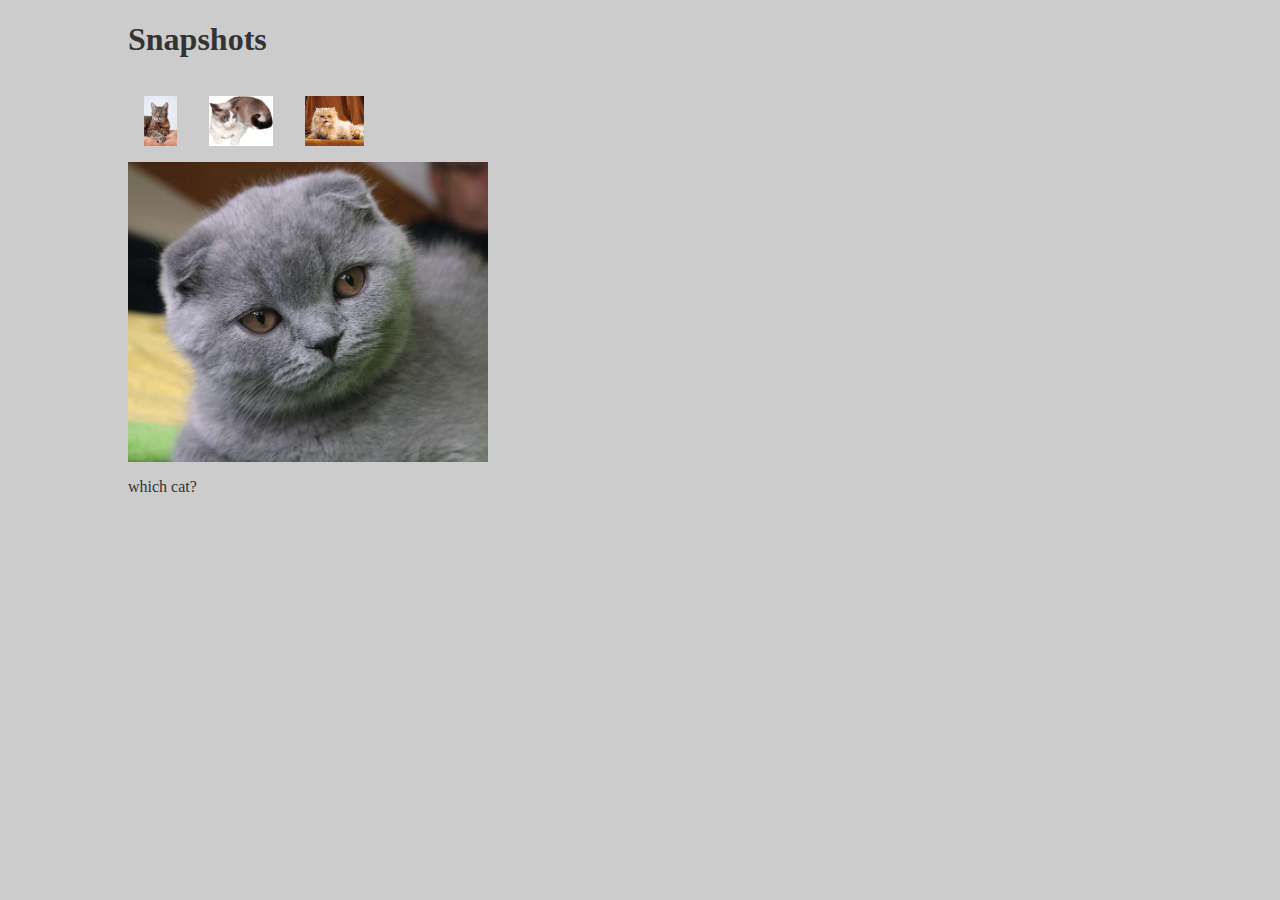
==== gallary_site/index.html @ 3d5cb247 "gallery" ====
<!DOCTYPE html>

<html>
    <head>
        <meta charset="utf-8">
        <title>EB Gallray</title>
        <link rel="stylesheet" href="style.css">
    </head>

    <body>
        <h1>Snapshots</h1>
        <ul id="imagegallery">
            <li>
                <a href="images/polydactyl.jpg" title="a polydactyl"><img src="images/polydactyl.jpg" alt="cat" height="50px"></a>
            </li>
            <li>
                <a href="images/snowshoe.jpg" title="a snowshoe"><img src="images/snowshoe.jpg" alt="cat" height="50px"></a>
            </li>
            <li>
                <a href="images/persian.jpg" title="a persian"><img src="images/persian.jpg" alt="cat" height="50px"></a>
            </li>
        </ul>

        <img src="images/title.jpg" alt="cats" id="placeholder" height="300px">
        <p id="description">which cat?</p>
        <script src="scripts/showPic.js"></script>
    </body>
</html>
---- gallary_site/style.css ----
body{
    color: #333;
    background-color: #ccc;
    margin: 1em 10%;
}
h1{
    color: #333;
    background-color: transparent;
}
a{
    color: #c60;
    background-color: transparent;
    font-weight: bold;
    text-decoration: none;
}
ul{
    padding: 0px;
}
li{
    float: left;
    padding: 1em;
    list-style: none;
}
img{
    display: block;
    clear: both;
}
#imagegallery{
    list-style: none;
}
#imagegallery li {
    display: inline;
}
#imagegallery li a img{
    border: 0;
}
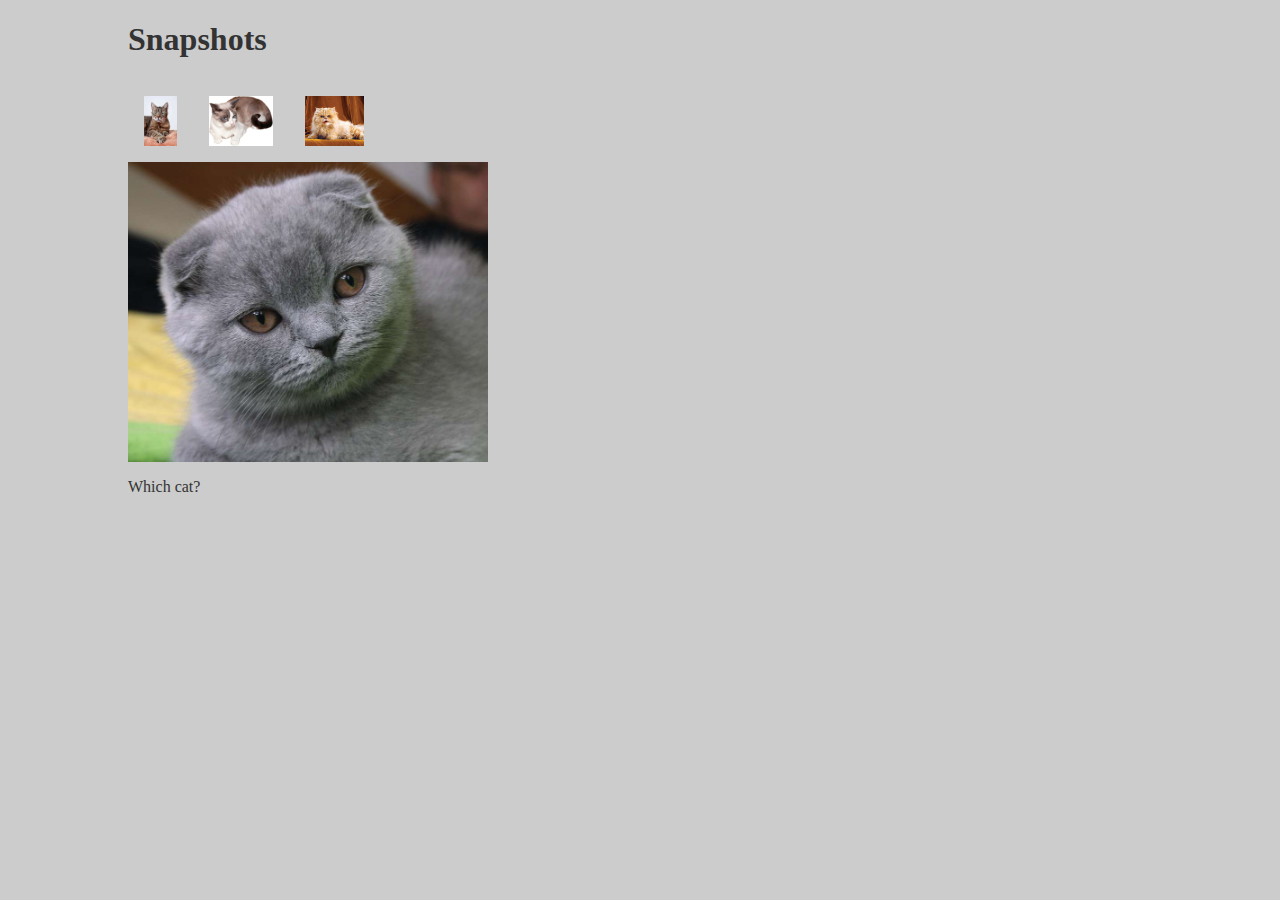
==== commit 40049b73: "chapter7 before Ajax" ====
--- a/gallary_site/index.html
+++ b/gallary_site/index.html
@@ -21,8 +21,6 @@
             </li>
         </ul>
 
-        <img src="images/title.jpg" alt="cats" id="placeholder" height="300px">
-        <p id="description">which cat?</p>
         <script src="scripts/showPic.js"></script>
     </body>
 </html>